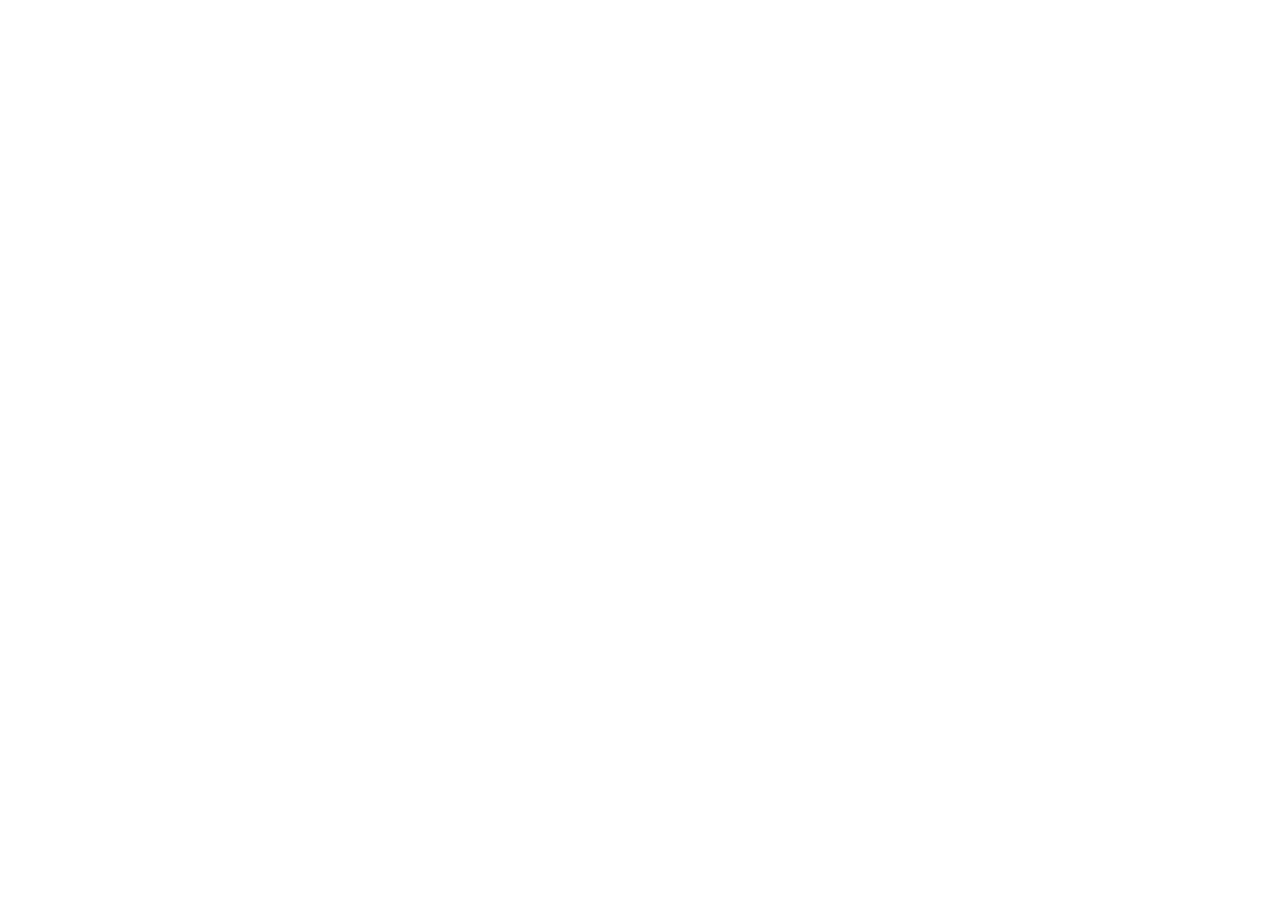
==== carrito.html @ 35718a54 "feat: add initial HTML structure and styles for store homepage and cart" ====
<!DOCTYPE html>
<html lang="es">
<head>
    <meta charset="UTF-8">
    <meta name="viewport" content="width=device-width, initial-scale=1.0">
    <title>Carrito</title>
</head>
<body>
    
</body>
</html>
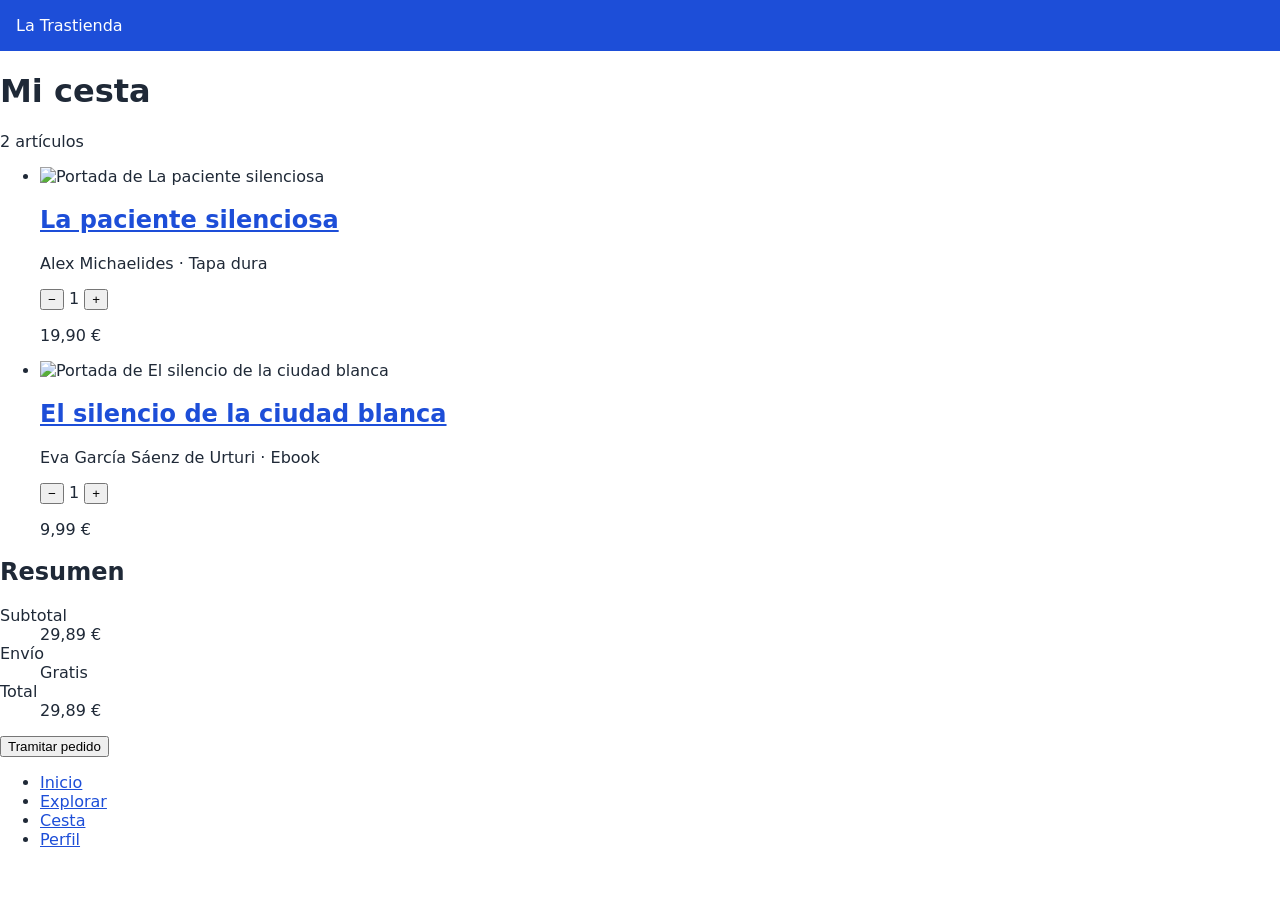
==== commit 6fea5479: "feat: add shopping cart view, base styles, and new items to index page" ====
--- a/carrito.html
+++ b/carrito.html
@@ -4,8 +4,69 @@
     <meta charset="UTF-8">
     <meta name="viewport" content="width=device-width, initial-scale=1.0">
     <title>Carrito</title>
+    <link rel="stylesheet" href="css/styles.css">
 </head>
 <body>
-    
+  <header>
+    <a href="index.html">La Trastienda</a>
+  </header>
+
+  <main>
+    <h1>Mi cesta</h1>
+    <p>2 artículos</p>
+
+    <ul>
+      <li>
+        <article>
+          <img src="img/paciente.jpg" alt="Portada de La paciente silenciosa" width="80">
+          <h2><a href="detalle.html">La paciente silenciosa</a></h2>
+          <p>Alex Michaelides · Tapa dura</p>
+          <button type="button" aria-label="Quitar un ejemplar de La paciente silenciosa">−</button>
+          <span>1</span>
+          <button type="button" aria-label="Añadir un ejemplar de La paciente silenciosa">+</button>
+          <p>19,90 €</p>
+        </article>
+      </li>
+      <li>
+        <article>
+          <img src="img/silencio-ciudad.jpg" alt="Portada de El silencio de la ciudad blanca" width="80">
+          <h2><a href="detalle.html">El silencio de la ciudad blanca</a></h2>
+          <p>Eva García Sáenz de Urturi · Ebook</p>
+          <button type="button" aria-label="Quitar un ejemplar de El silencio de la ciudad blanca">−</button>
+          <span>1</span>
+          <button type="button" aria-label="Añadir un ejemplar de El silencio de la ciudad blanca">+</button>
+          <p>9,99 €</p>
+        </article>
+      </li>
+    </ul>
+
+    <section>
+      <h2>Resumen</h2>
+      <dl>
+        <div>
+          <dt>Subtotal</dt>
+          <dd>29,89 €</dd>
+        </div>
+        <div>
+          <dt>Envío</dt>
+          <dd>Gratis</dd>
+        </div>
+        <div>
+          <dt>Total</dt>
+          <dd>29,89 €</dd>
+        </div>
+      </dl>
+      <button type="button">Tramitar pedido</button>
+    </section>
+  </main>
+
+  <nav aria-label="Secciones de la app">
+    <ul>
+      <li><a href="index.html">Inicio</a></li>
+      <li><a href="explorar.html">Explorar</a></li>
+      <li><a href="carrito.html" aria-current="page">Cesta</a></li>
+      <li><a href="perfil.html">Perfil</a></li>
+    </ul>
+  </nav>
 </body>
 </html>
--- a/css/styles.css
+++ b/css/styles.css
@@ -0,0 +1,20 @@
+body {
+  font-family: system-ui, sans-serif;
+  color: #1f2937;
+  margin: 0;
+}
+
+header {
+  background: #1d4ed8;
+  color: #fff;
+  padding: 1rem;
+}
+
+header a {
+  color: #fff;
+  text-decoration: none;
+}
+
+a {
+  color: #1d4ed8;
+}
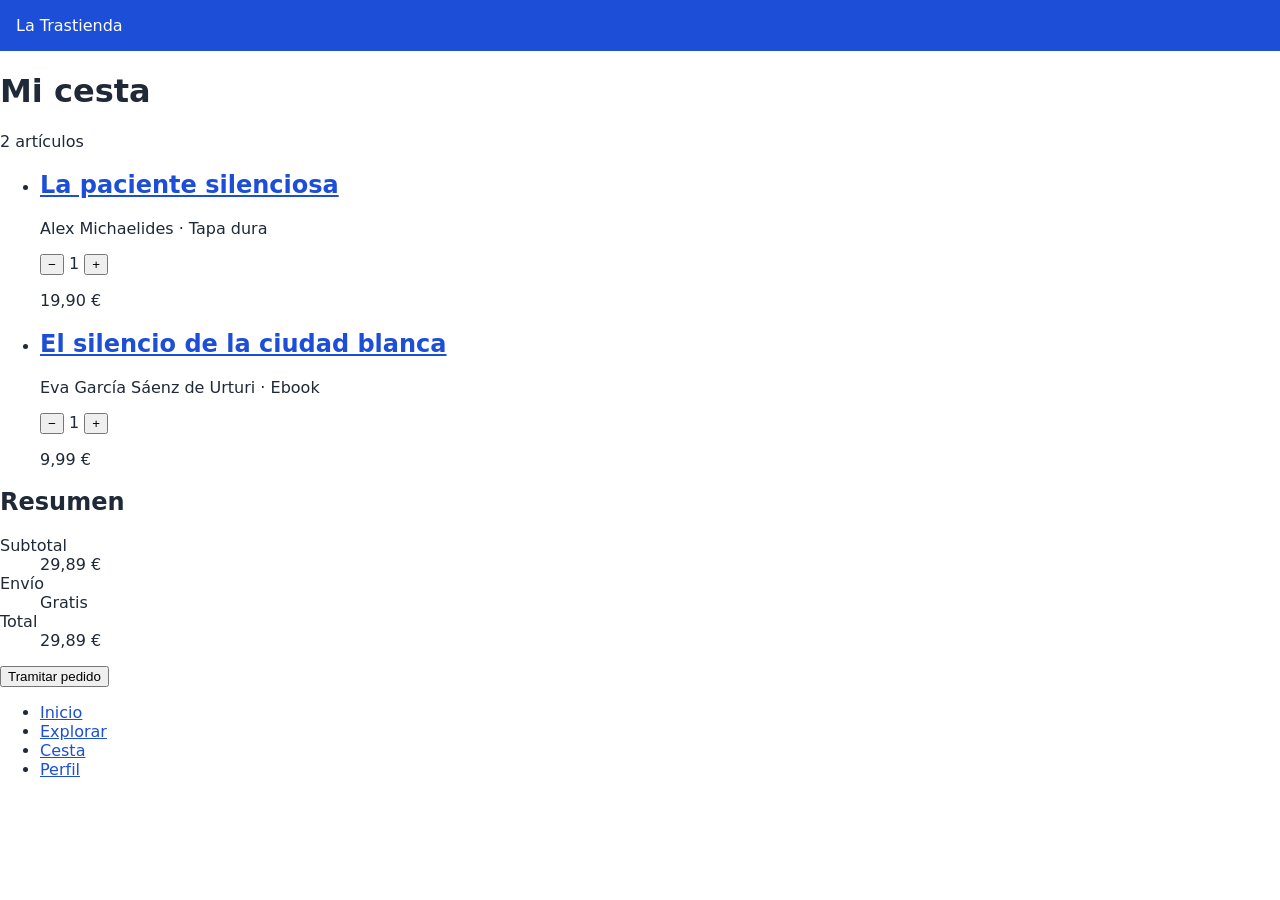
==== commit c2b6129d: "fix: fix author name typo and comment out product images in cart" ====
--- a/carrito.html
+++ b/carrito.html
@@ -18,7 +18,7 @@
     <ul>
       <li>
         <article>
-          <img src="img/paciente.jpg" alt="Portada de La paciente silenciosa" width="80">
+          <!-- <img src="img/paciente.jpg" alt="Portada de La paciente silenciosa" width="80"> -->
           <h2><a href="detalle.html">La paciente silenciosa</a></h2>
           <p>Alex Michaelides · Tapa dura</p>
           <button type="button" aria-label="Quitar un ejemplar de La paciente silenciosa">−</button>
@@ -29,7 +29,7 @@
       </li>
       <li>
         <article>
-          <img src="img/silencio-ciudad.jpg" alt="Portada de El silencio de la ciudad blanca" width="80">
+          <!-- <img src="img/silencio-ciudad.jpg" alt="Portada de El silencio de la ciudad blanca" width="80"> -->
           <h2><a href="detalle.html">El silencio de la ciudad blanca</a></h2>
           <p>Eva García Sáenz de Urturi · Ebook</p>
           <button type="button" aria-label="Quitar un ejemplar de El silencio de la ciudad blanca">−</button>
